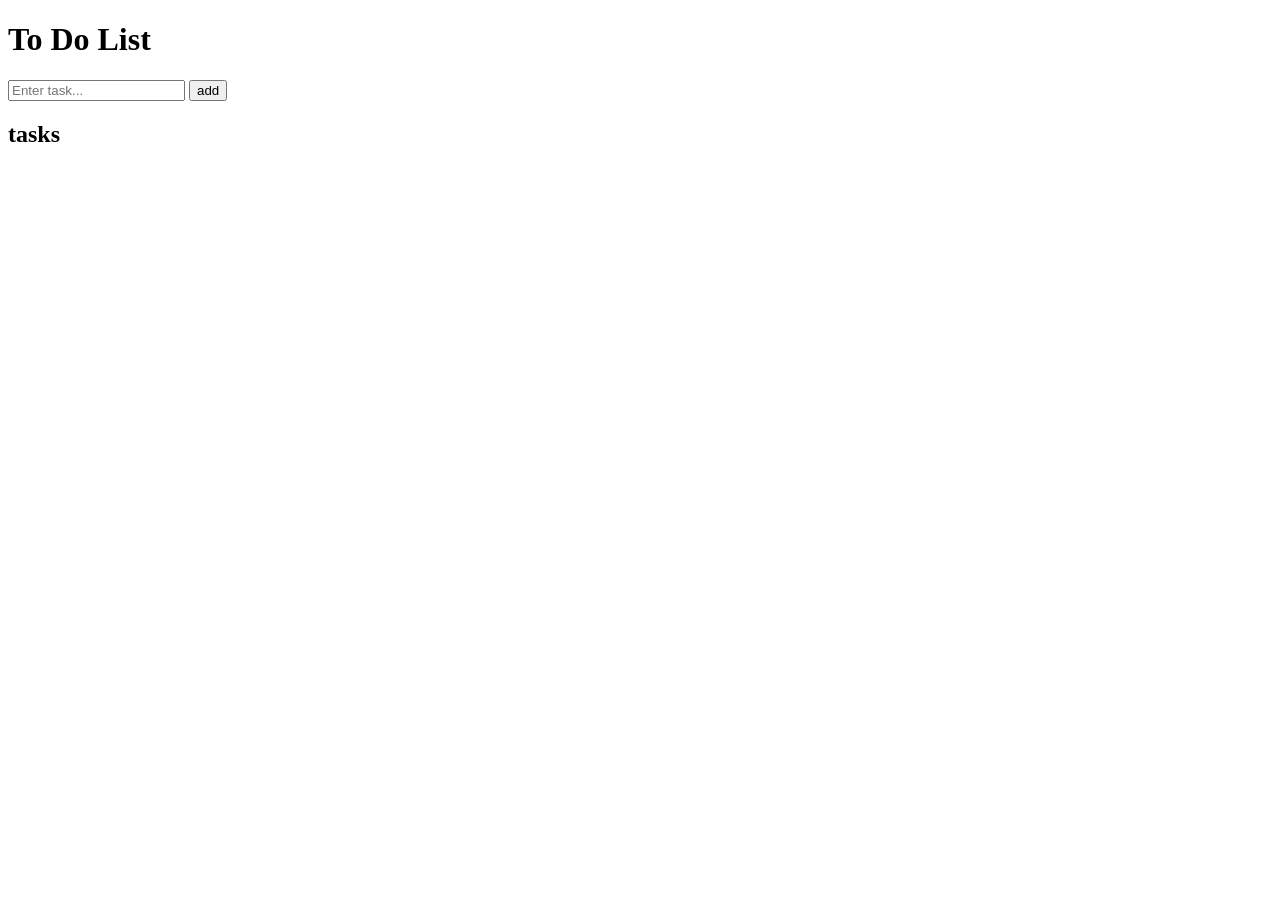
==== myself projects/01-todolist lite/index.html @ 98c54335 "Add a todo list to myself projects" ====
<!DOCTYPE html>
<html lang="en">
<head>
    <meta charset="UTF-8">
    <meta name="viewport" content="width=device-width, initial-scale=1.0">
    <title>todoList</title>
</head>
<body>
    <div class="container">
        <h1 class="logoName">To Do List</h1>
        <input id="taskInput" type="text" placeholder="Enter task...">
        <button id="inputButton">add</button>

        <h2>tasks</h2>

        <div class="tasks">
            <ul id="tasksText"></ul>
        </div>

        <script src="/myself projects/01-todolist lite/index.js"></script>
    </div>
</body>
</html>
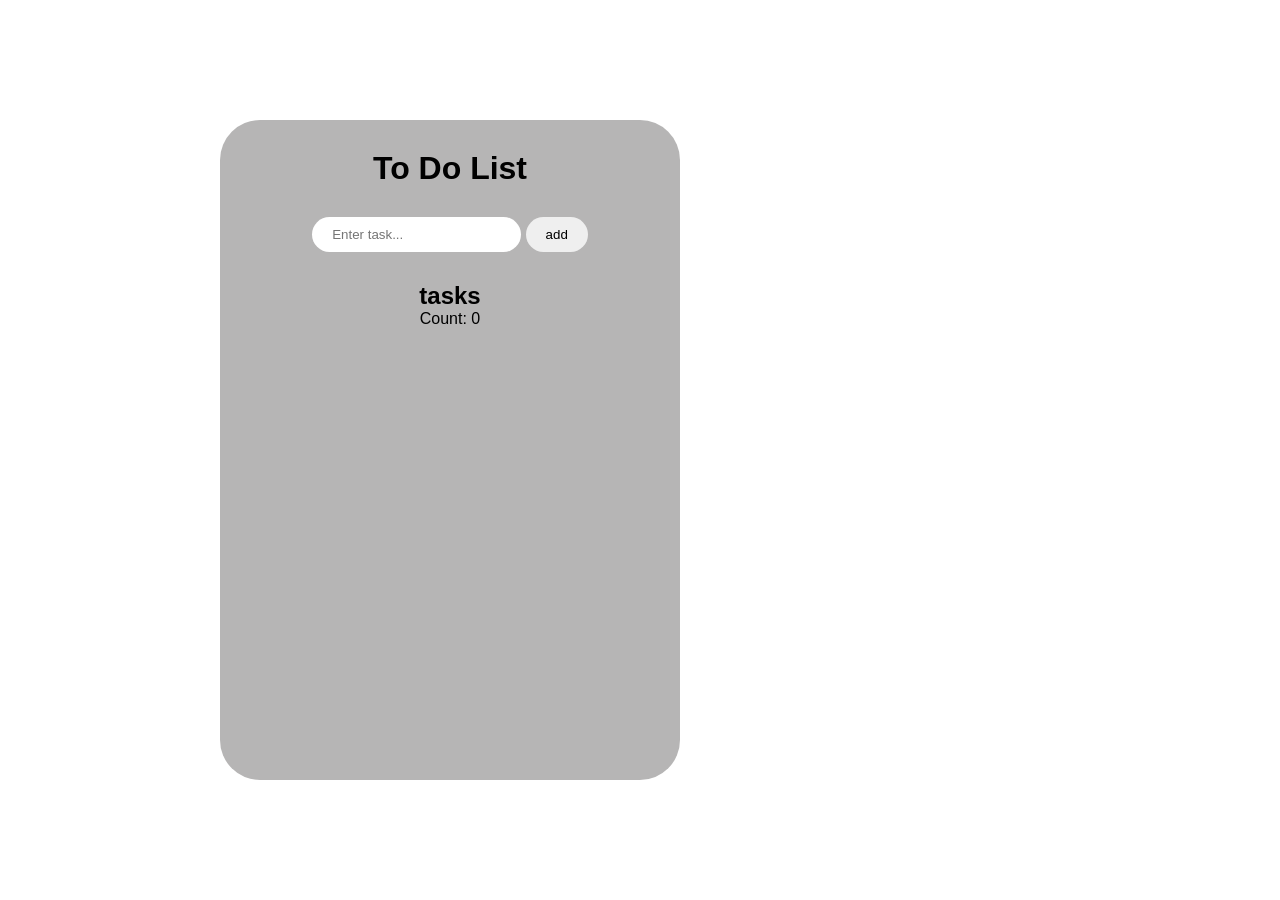
==== commit 469f9ab0: "Refactor todo list structure and add task count functionality" ====
--- a/myself projects/01-todolist lite/index.html
+++ b/myself projects/01-todolist lite/index.html
@@ -4,20 +4,28 @@
     <meta charset="UTF-8">
     <meta name="viewport" content="width=device-width, initial-scale=1.0">
     <title>todoList</title>
+    <link rel="stylesheet" href="style.css">
 </head>
 <body>
-    <div class="container">
-        <h1 class="logoName">To Do List</h1>
-        <input id="taskInput" type="text" placeholder="Enter task...">
-        <button id="inputButton">add</button>
+    <div class="con">
+        <div class="container">
+            <h1 class="logoName">To Do List</h1>
+            <div class="inputStroke">
+                <input id="taskInput" type="text" placeholder="Enter task...">
+                <button id="inputButton">add</button>
+            </div>        
+            
 
-        <h2>tasks</h2>
+            <h2>tasks</h2>
 
-        <div class="tasks">
-            <ul id="tasksText"></ul>
+            <div class="tasks">
+                <ul id="tasksText"></ul>
+            </div>
+
+            <div class="count"></div>
+
+            <script src="/myself projects/01-todolist lite/index.js"></script>
         </div>
-
-        <script src="/myself projects/01-todolist lite/index.js"></script>
     </div>
 </body>
 </html>
--- a/myself projects/01-todolist lite/style.css
+++ b/myself projects/01-todolist lite/style.css
@@ -0,0 +1,88 @@
+@import url('https://fonts.googleapis.com/css2?family=Inter:ital,opsz,wght@0,14..32,100..900;1,14..32,100..900&family=Pliant:wdth,wght@112.5,100..900&family=Unbounded:wght@200..900&display=swap');
+
+
+*{
+    margin: 0;
+    padding:0;
+
+}
+
+body{
+    font-family: unbounded, sans-serif;
+}
+
+.con{
+    display:flex;
+    flex-direction: column;
+    justify-content: center;
+    align-items: center; 
+    height: 100vh;
+    width: 100vh; 
+}
+
+.container{ 
+    display:flex;
+    flex-direction: column;
+    align-items: center; 
+    height: 100vh;
+    max-height: 600px;
+    max-width: 400px;
+    width: 100vh;
+    background-color: rgb(182, 181, 181);
+    padding: 30px;
+    border-radius: 40px;
+}
+
+.inputStroke{
+    margin-top: 30px;
+    margin-bottom: 30px;
+}
+
+#taskInput{
+    padding: 10px 20px;
+    border-radius: 20px;
+    border:none;
+
+
+}
+
+#inputButton{
+    padding: 10px 20px;
+    border-radius: 20px;
+    border:none;
+}
+
+.tasks{
+    display: flex;
+    justify-content: space-between;
+}
+
+.deleteBtn{
+    padding: 10px 20px;
+    border-radius: 20px;
+    border:none;
+    background-color: rgb(255, 1, 1);
+    color: white;
+}
+
+.completeBtn{
+    padding: 10px 20px;
+    border-radius: 20px;
+    border:none;
+    background-color: rgb(226, 226, 225);
+    color: black;
+    
+}
+
+.complete{
+    color:grey;
+    list-style: none;
+}
+
+.task{
+    list-style: none;
+    display: flex;
+    align-items: center;
+    justify-content: space-between;
+    
+}
